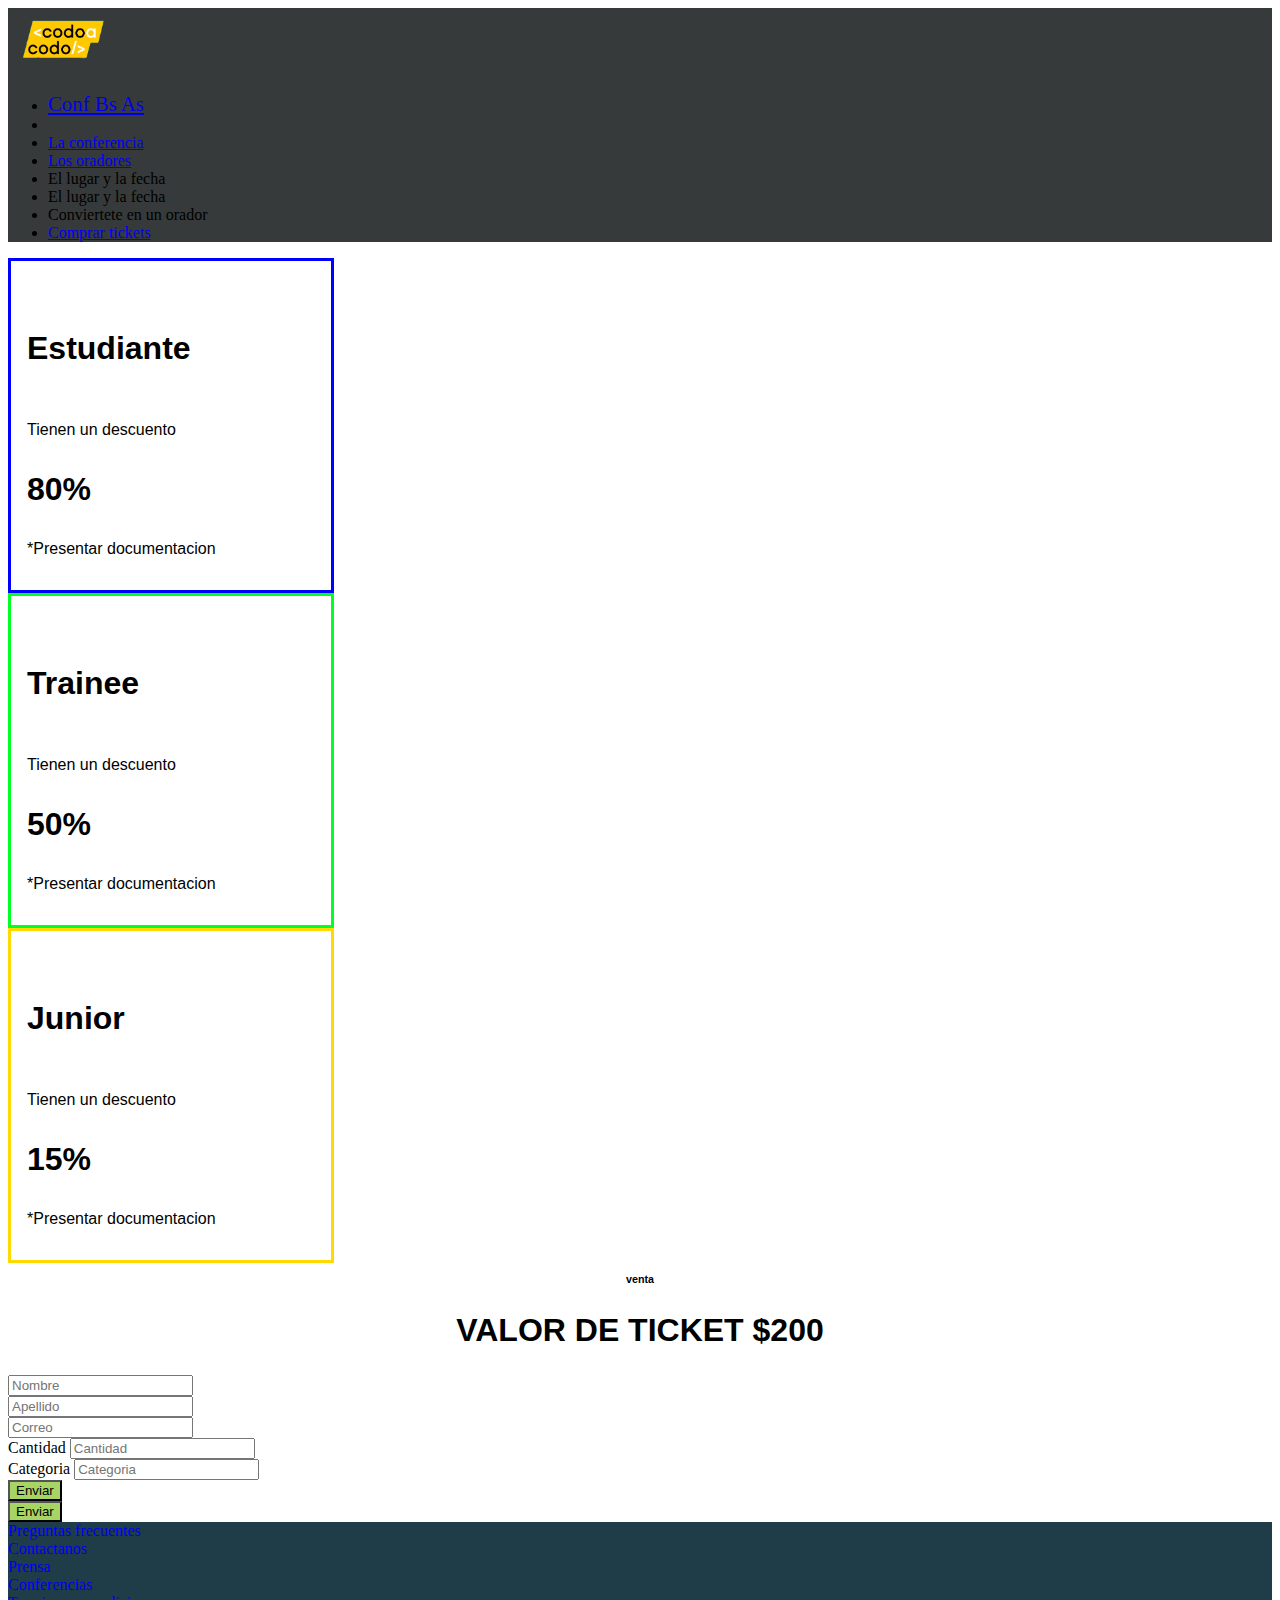
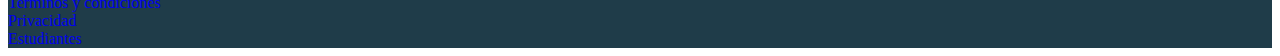
==== ComprarTickets.html @ 9fc37348 "js" ====
<!DOCTYPE html>
<html lang="en">
<head>
    <meta charset="UTF-8">
    <meta http-equiv="X-UA-Compatible" content="IE=edge">
    <meta name="viewport" content="width=device-width, initial-scale=1.0">
    <link href="https://cdn.jsdelivr.net/npm/bootstrap@5.3.0-alpha3/dist/css/bootstrap.min.css" rel="stylesheet" integrity="sha384-KK94CHFLLe+nY2dmCWGMq91rCGa5gtU4mk92HdvYe+M/SXH301p5ILy+dN9+nJOZ" crossorigin="anonymous">
    <script src="https://cdn.jsdelivr.net/npm/bootstrap@5.3.0-alpha3/dist/js/bootstrap.bundle.min.js" integrity="sha384-ENjdO4Dr2bkBIFxQpeoTz1HIcje39Wm4jDKdf19U8gI4ddQ3GYNS7NTKfAdVQSZe" crossorigin="anonymous"></script>
    <link rel="stylesheet" href="/Assets/styles/style.css">
    <title>TP</title>
</head>
<body>
    <div class="container-fluid pegados">
        <nav class="navbar navbar-expand-lg pegados">
            <div class="d-flex colorGris text-light ajusteNav">
                <a class="navbar-brand ms-5" target=”_blank” href="https://buenosaires.gob.ar/educacion/codo-codo-40">
                    <img src="/Assets/imgs/codoacodo.png" class="logoNav" alt="">
                </a>
                <div class="d-flex justify-content-end">
                    <div class="collapse navbar-collapse" id="navbarSupportedContent">
                        <ul class="navbar-nav mb-2 mb-lg-0">
                            <li class="nav-item">
                                <a class="nav-link active text-light fuenteP me-5" aria-current="page" href="/index.html">Conf Bs As</a>
                            </li>
                            <li class="nav-item col-2">
                            </li>
                            <li class="nav-item">
                                <a class="nav-link active text-light ms-5" aria-current="page" href="#">La conferencia</a>
                            </li>
                            <li class="nav-item">
                                <a class="nav-link text-white-50" href="#">Los oradores</a>
                            </li>
                            <li class="nav-item">
                                <a class="nav-link text-white-50">El lugar y la fecha</a>
                            </li>
                            <li class="nav-item">
                                <a class="nav-link text-white-50">El lugar y la fecha</a>
                            </li>
                            <li class="nav-item">
                                <a class="nav-link text-white-50">Conviertete en un orador</a>
                            </li>
                            <li class="nav-item">
                                <a href="/ComprarTickets.html" class="nav-link text-success me-5">Comprar tickets</a>
                            </li>
                        </ul>
                    </div>
                </div>
            </div>
        </nav>
        <div class="d-flex flex-row justify-content-center mt-4">
            <div class="mx-1 mb-4 card tarjetaA" style="width: 18rem;">
                <div class="card-body">
                    <h5 class="card-title text-center boldF">Estudiante</h5>
                    <p class="card-text text-center">Tienen un descuento</p>
                    <p class="card-text text-center boldF">80%</p>
                    <p class="card-text text-center">*Presentar documentacion</p>  
                </div>
            </div>
            <div class="mx-1 mb-4 card tarjetaV" style="width: 18rem;">
                <div class="card-body">
                    <h5 class="card-title text-center boldF">Trainee</h5>
                    <p class="card-text text-center">Tienen un descuento</p>
                    <p class="card-text text-center boldF">50%</p>
                    <p class="card-text text-center">*Presentar documentacion</p>           
                </div>
            </div>
            <div class="mx-1 mb-4 card tarjetaN" style="width: 18rem;">
                <div class="card-body">
                    <h5 class="card-title text-center boldF">Junior</h5>
                    <p class="card-text text-center">Tienen un descuento</p>
                    <p class="card-text text-center boldF">15%</p>
                    <p class="card-text text-center">*Presentar documentacion</p>      
                </div>
            </div>
        </div>
        <h6 class="ztiloMinimo1">venta</h6>
        <h2 class="ztiloMinimo2 boldF">VALOR DE TICKET $200</h2>
        <form class="d-flex justify-content-center mb-0 pb-0">
            <div class="row w-50">
                <div class="col p-2">
                    <input type="text" class="form-control" placeholder="Nombre">
                </div>
                <div class="col p-2">
                    <input type="text" class="form-control" placeholder="Apellido">
                </div>
                <div class="row m-0 p-2">
                    <input type="text" class="form-control" placeholder="Correo">
                </div>
                <div class="col p-2">Cantidad
                    <input type="text" class="form-control" placeholder="Cantidad">
                </div>
                <div class="col p-2">Categoria
                    <input type="text" class="form-control" placeholder="Categoria">
                </div>
                <div class="row">
                    <div class="col px-4">
                        <span class="row">
                            <button type="submit" class="btnVerdeFeo2 btn btn-success">Enviar</button>
                        </span>
                    </div>
                    <div class="col pr-1">
                        <span class="row">
                            <button type="submit" class="btnVerdeFeo2 btn btn-success">Enviar</button>
                        </span>
                    </div>
                </div>
            </div>
        </form>
        <footer class="text-center text-white colorAzul">
            <div class="container">
                <section class="mt-3">
                    <div class="row text-center d-flex justify-content-center p-4">
                        <div class="col">
                            <a href="#" class="text-white">Preguntas frecuentes</a>
                        </div>
                        <div class="col m-3">
                            <a href="#" class="text-white">Contactanos</a>
                        </div>
                        <div class="col m-3">
                            <a href="#" class="text-white">Prensa</a>
                        </div>
                        <div class="col m-3">
                            <a href="#" class="text-white">Conferencias</a>
                        </div>
                        <div class="col">
                            <a href="#" class="text-white">Terminos y condiciones</a>
                        </div>
                        <div class="col m-3">
                            <a href="#" class="text-white">Privacidad</a>
                        </div>
                        <div class="col m-3">
                            <a href="#" class="text-white">Estudiantes</a>
                        </div>
                    </div>
                </section>
            </div>
        </footer>
</body>
</html>
---- Assets/styles/style.css ----
.ajusteNav {
    min-width: 100%;
}

.pegados{
    margin:0 0;
    padding:0 0;
}

.navbar {
    max-width: 100%;
    height: auto;
    width: auto;
}

.colorGris {
    width: auto;
    background: #363A3A;
}

.logoNav {
    height: auto;
    width: auto;
    max-height: 4em;
    max-width: 15em;
}

.fuenteP {
    font-size: 1.3em;
}

li {
    white-space: nowrap;
}

.portada {
    max-width: 100%;
}

.filtroPortada {
    filter:brightness(50%)
}

body::-webkit-scrollbar {
    overflow-x: hidden;
    display: none;
}

.cajaTexto {
    position: relative;
}

.textoPortada {
    position: absolute;
    top: 18em;
    left: 71em;
    transform: translate(-50%, -50%);
    background-color: none;
    color: #fff;
    font-family: sans-serif;
    text-align: right;
    width: 35em;
    height: auto;
}

.btnVerdeFeo {
    background-color: rgb(102, 165, 7) !important;
}

.ztiloMinimo1 {
    font-family: sans-serif;
    text-align: center;
    margin-top: 1em;
}

.ztiloMinimo2 {
    font-family: sans-serif;
    text-align: center;
    font-weight: 450;
}

.pills1 {
    background-color: rgb(219, 190, 25) !important;
    color: black;
}

.pills2 {
    background-color: rgb(52, 170, 186) !important;
}

.textoPortada2 {
    font-size: smaller;
    background-color: #2e2e2e;
    color:whitesmoke;
    font-family: sans-serif;
}

.btnNeg {
    border-color: whitesmoke !important;
    color: whitesmoke !important;
}

.formStylo {
    max-width: 50%;
    
}

.btnVerdeFeo2 {
    background-color: rgb(168, 212, 101) !important;
    border-color: none !important;
    
}

.colorAzul {
    width: auto;
    background: #1f3c49;
    
}

footer a {
    background-image: none !important;
    background-repeat: no-repeat !important;
    text-decoration: none !important;
}

.tarjetaA {
    border-style: solid;
    font-family: sans-serif;
    padding: 1em;
    min-height: 15em;
    border-color: rgb(0, 0, 255);
    border-radius: 0em;
}
.tarjetaV {
    border-style: solid;
    font-family: sans-serif;
    padding: 1em;
    min-height: 15em;
    border-color: rgb(0, 255, 34);
    border-radius: 0em;
}
.tarjetaN {
    border-style: solid;
    font-family: sans-serif;
    padding: 1em;
    min-height: 15em;
    border-color: rgb(255, 217, 0);
    border-radius: 0em;
}

.boldF {
    font-weight: bold;
    font-size: 2em;
}
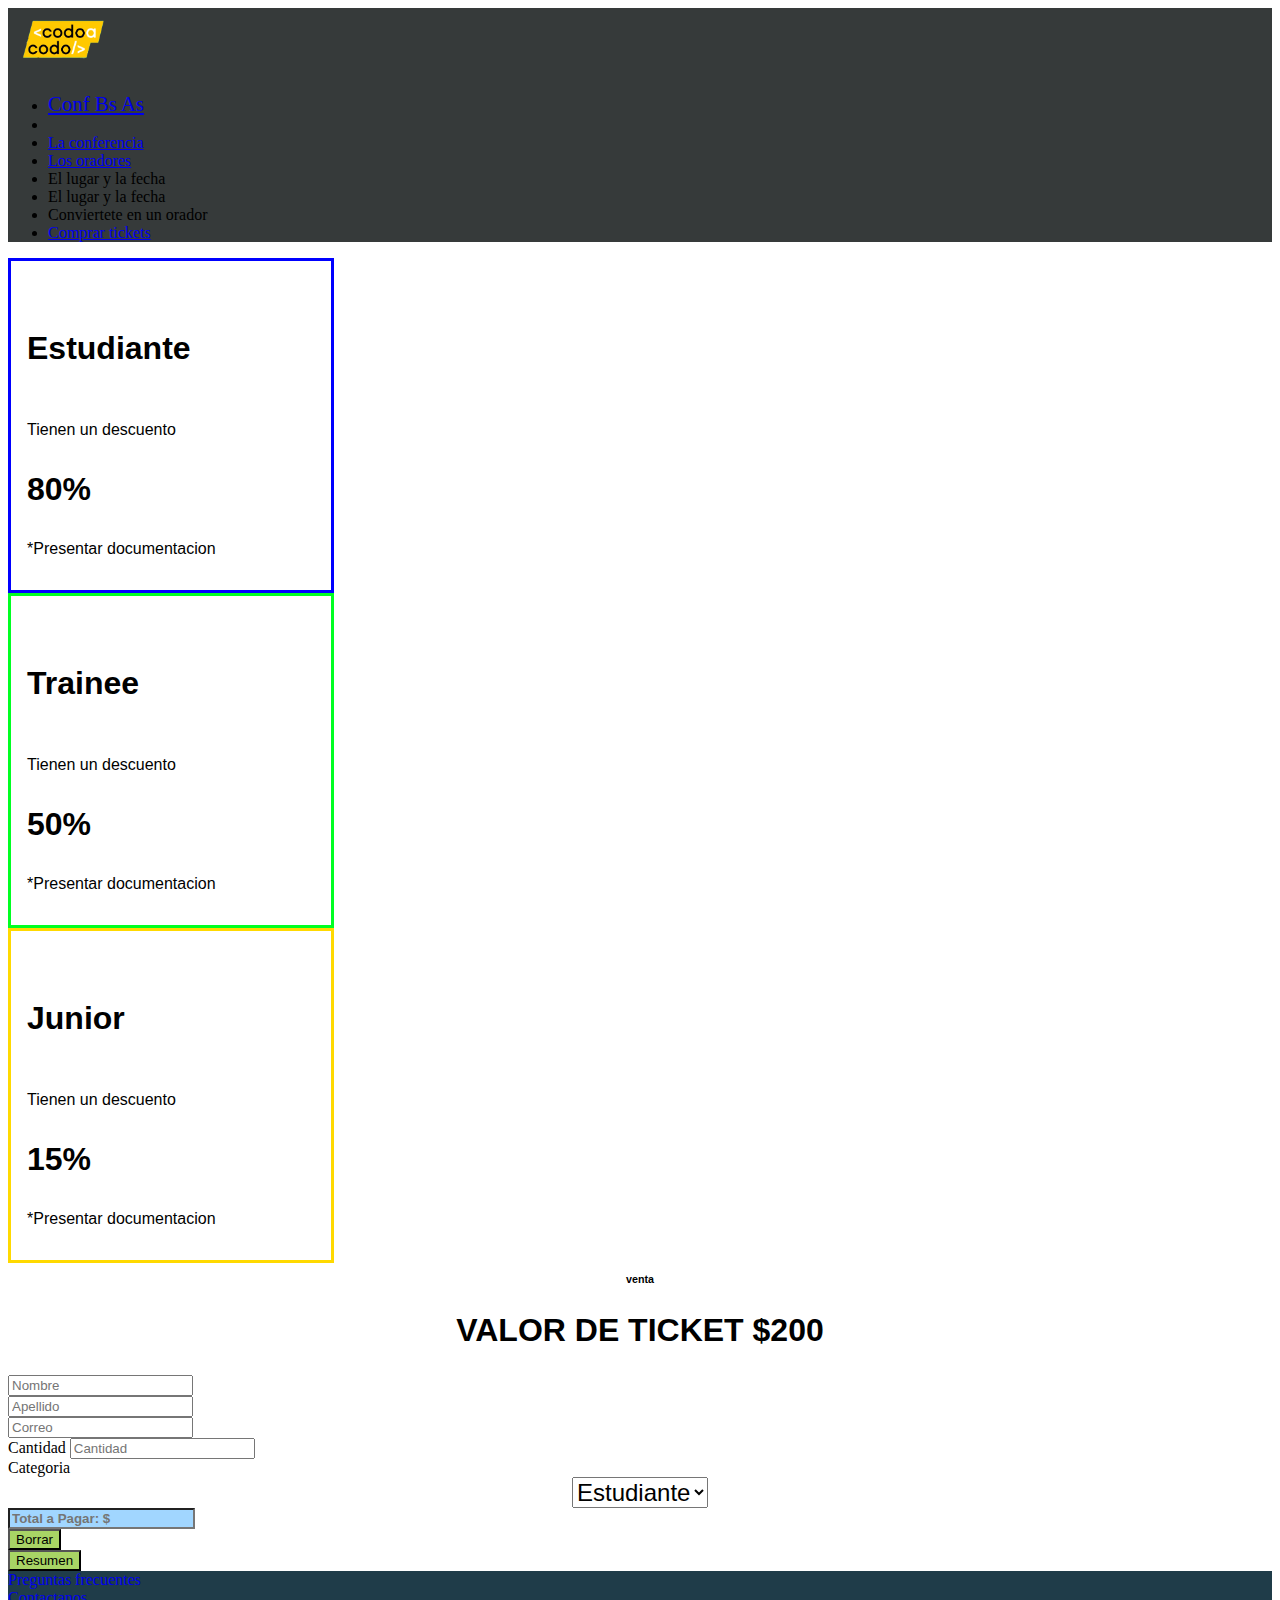
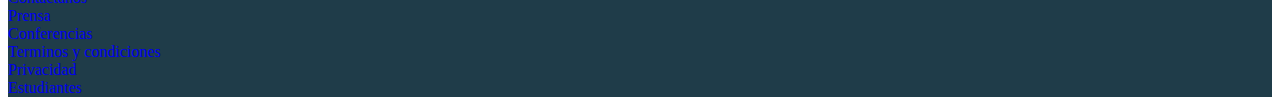
==== commit bff10970: "ya casi" ====
--- a/ComprarTickets.html
+++ b/ComprarTickets.html
@@ -87,20 +87,31 @@
                     <input type="text" class="form-control" placeholder="Correo">
                 </div>
                 <div class="col p-2">Cantidad
-                    <input type="text" class="form-control" placeholder="Cantidad">
+                    <input type="text" class="form-control" placeholder="Cantidad" id="cant">
                 </div>
                 <div class="col p-2">Categoria
-                    <input type="text" class="form-control" placeholder="Categoria">
+                    <label for="categoria"></label>
+                        <div class="row estilo-categorias">
+                            <select name="categorias" id="categorias"> 
+                                <option value="estudiante">Estudiante</option>
+                                <option value="trainee">Trainee</option> 
+                                <option value="junior">Junior</option> 
+                            </select>
+                        </div>
                 </div>
-                <div class="row">
-                    <div class="col px-4">
+                <div class="d-flex p-2">
+                    <input type="text" class="form-control estilo-aPagar" placeholder="Total a Pagar: $" id="aPagar">
+                </div>
+                <div class="d-flex pt-2">
+                    <div class="col ms-2 me-5">
                         <span class="row">
-                            <button type="submit" class="btnVerdeFeo2 btn btn-success">Enviar</button>
+                            <button type="submit" class="btnVerdeFeo2 btn btn-success">Borrar</button>
                         </span>
                     </div>
-                    <div class="col pr-1">
+                    <div class="col me-2">
                         <span class="row">
-                            <button type="submit" class="btnVerdeFeo2 btn btn-success">Enviar</button>
+                            <button type="button" class="btnVerdeFeo2 btn btn-success" id="resumen">Resumen</button>
+                            <script src="./calculo.js"></script>
                         </span>
                     </div>
                 </div>
--- a/Assets/styles/style.css
+++ b/Assets/styles/style.css
@@ -151,4 +151,23 @@
 .boldF {
     font-weight: bold;
     font-size: 2em;
+}
+
+
+.estilo-categorias {
+    
+    display: flex;
+    align-self: center;
+    align-items: center;
+    justify-content: center;
+    margin: 0 0;
+}
+
+.estilo-categorias select {
+    font-size: x-large;
+}
+
+.estilo-aPagar {
+    background-color: rgb(161, 214, 255) !important;
+    font-weight: bold;
 }